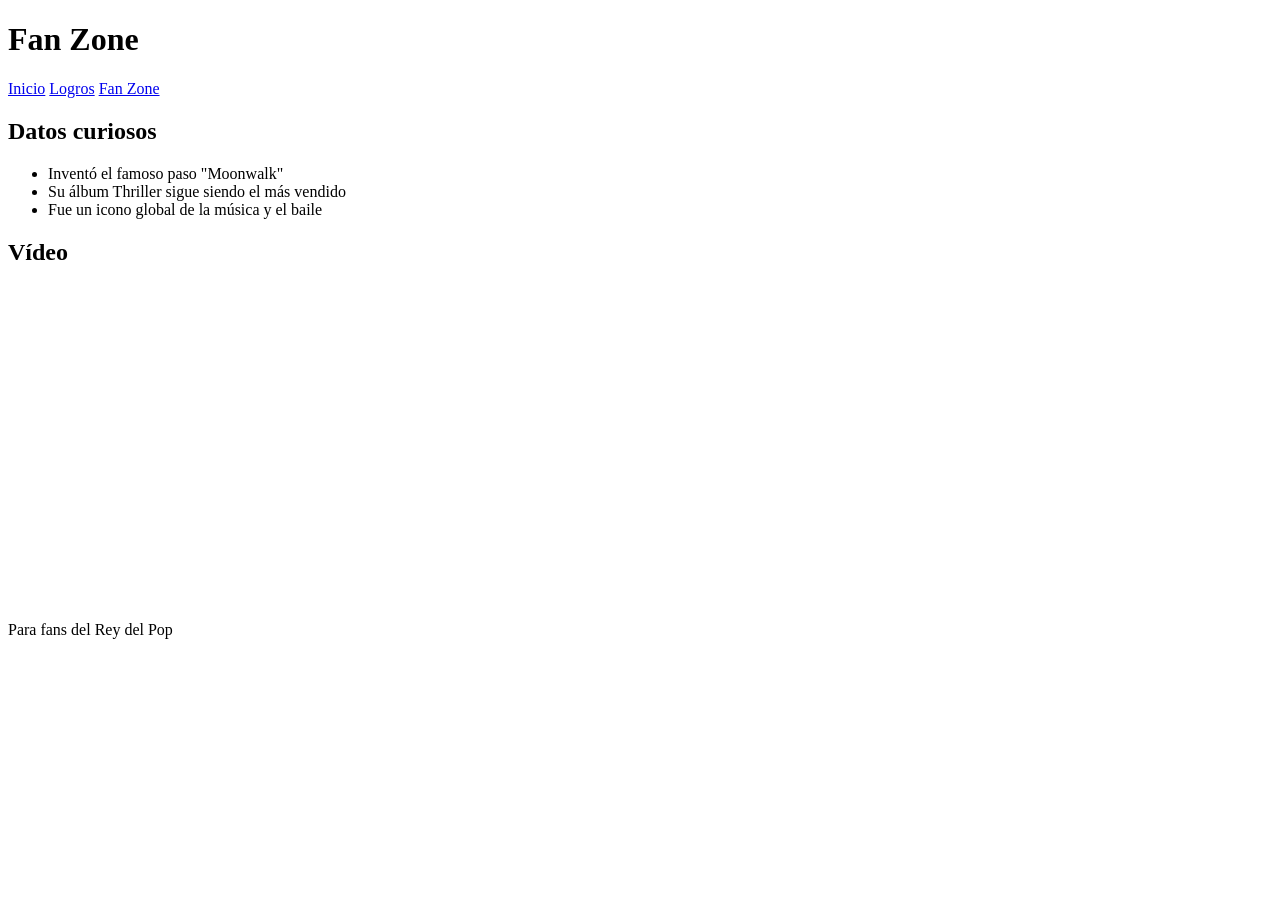
==== fanzone.html @ 9552c8fa "Add files via upload" ====
<!DOCTYPE html>
<html lang="es">
<head>
    <meta charset="UTF-8">
    <title>Fan Zone</title>
    <link rel="stylesheet" href="estilos.css">
</head>
<body>

<header>
    <h1>Fan Zone</h1>
    <nav>
        <a href="index.html">Inicio</a>
        <a href="logros.html">Logros</a>
        <a href="fanzone.html">Fan Zone</a>
    </nav>
</header>

<section>
    <h2>Datos curiosos</h2>

    <ul>
        <li>Inventó el famoso paso "Moonwalk"</li>
        <li>Su álbum Thriller sigue siendo el más vendido</li>
        <li>Fue un icono global de la música y el baile</li>
    </ul>

    <h2>Vídeo</h2>

    <iframe width="560" height="315"
    src="https://www.youtube.com/embed/Zi_XLOBDo_Y"
    title="Billie Jean" frameborder="0" allowfullscreen>
    </iframe>

</section>

<footer>
    <p>Para fans del Rey del Pop</p>
</footer>

</body>
</html>
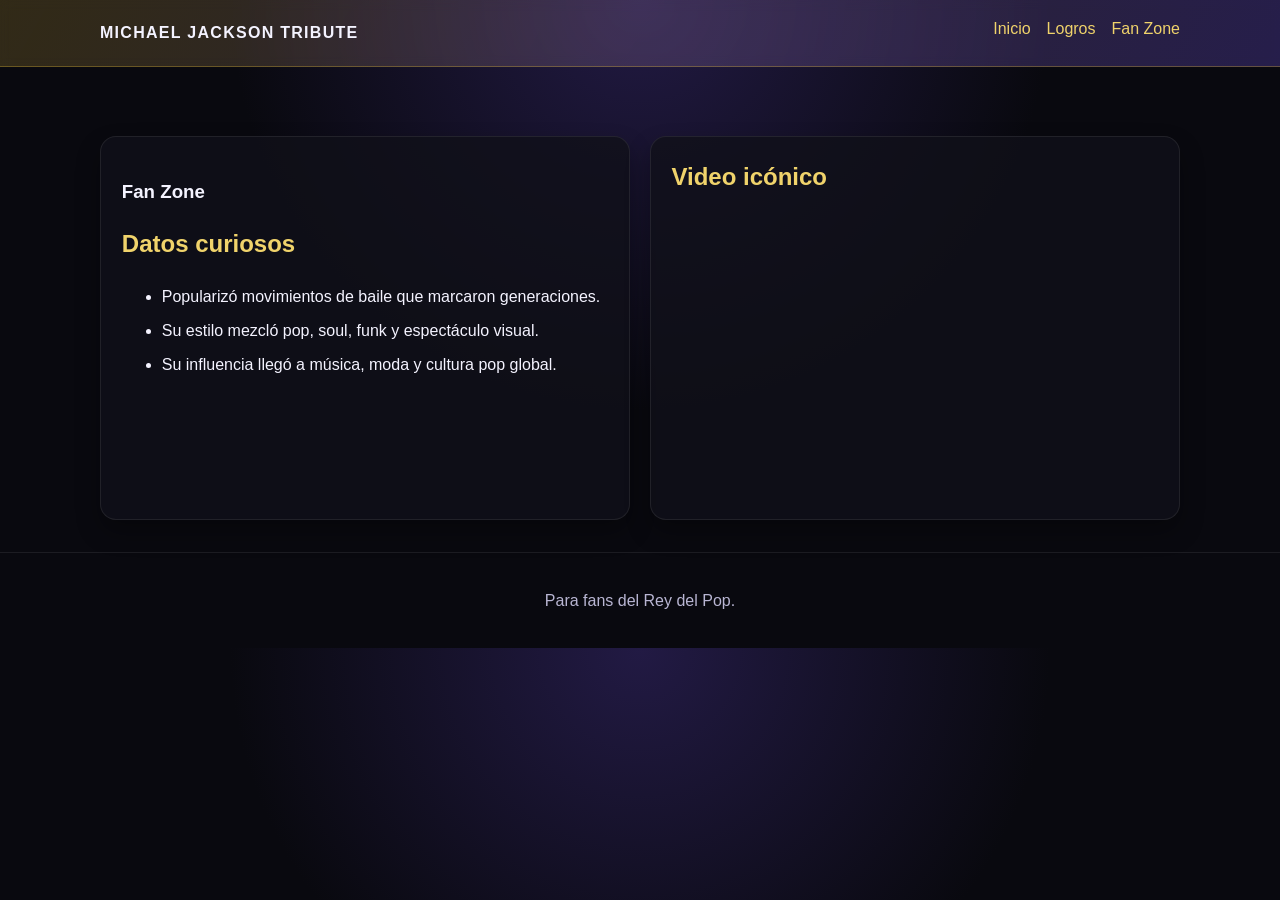
==== commit ba8b1557: "Rediseña sitio tributo con estilo visual unificado" ====
--- a/fanzone.html
+++ b/fanzone.html
@@ -1,42 +1,48 @@
 <!DOCTYPE html>
 <html lang="es">
 <head>
-    <meta charset="UTF-8">
-    <title>Fan Zone</title>
-    <link rel="stylesheet" href="estilos.css">
+  <meta charset="UTF-8">
+  <meta name="viewport" content="width=device-width, initial-scale=1.0">
+  <title>Fan Zone - Michael Jackson</title>
+  <link rel="stylesheet" href="estilos.css">
 </head>
 <body>
+  <header class="site-header">
+    <div class="wrap navbar">
+      <div class="brand">Michael Jackson Tribute</div>
+      <ul class="nav-links">
+        <li><a href="index.html">Inicio</a></li>
+        <li><a href="logros.html">Logros</a></li>
+        <li><a href="fanzone.html">Fan Zone</a></li>
+      </ul>
+    </div>
+  </header>
 
-<header>
-    <h1>Fan Zone</h1>
-    <nav>
-        <a href="index.html">Inicio</a>
-        <a href="logros.html">Logros</a>
-        <a href="fanzone.html">Fan Zone</a>
-    </nav>
-</header>
+  <main class="wrap">
+    <section class="grid-2" style="padding-top: 2.8rem;">
+      <article class="card">
+        <h1>Fan Zone</h1>
+        <h2>Datos curiosos</h2>
+        <ul>
+          <li>Popularizó movimientos de baile que marcaron generaciones.</li>
+          <li>Su estilo mezcló pop, soul, funk y espectáculo visual.</li>
+          <li>Su influencia llegó a música, moda y cultura pop global.</li>
+        </ul>
+      </article>
 
-<section>
-    <h2>Datos curiosos</h2>
+      <article class="card">
+        <h2>Video icónico</h2>
+        <iframe class="video-frame"
+          src="https://www.youtube.com/embed/Zi_XLOBDo_Y"
+          title="Michael Jackson - Billie Jean"
+          allowfullscreen>
+        </iframe>
+      </article>
+    </section>
+  </main>
 
-    <ul>
-        <li>Inventó el famoso paso "Moonwalk"</li>
-        <li>Su álbum Thriller sigue siendo el más vendido</li>
-        <li>Fue un icono global de la música y el baile</li>
-    </ul>
-
-    <h2>Vídeo</h2>
-
-    <iframe width="560" height="315"
-    src="https://www.youtube.com/embed/Zi_XLOBDo_Y"
-    title="Billie Jean" frameborder="0" allowfullscreen>
-    </iframe>
-
-</section>
-
-<footer>
-    <p>Para fans del Rey del Pop</p>
-</footer>
-
+  <footer class="site-footer">
+    <p>Para fans del Rey del Pop.</p>
+  </footer>
 </body>
 </html>
--- a/estilos.css
+++ b/estilos.css
@@ -0,0 +1,110 @@
+:root {
+  --bg: #09090f;
+  --panel: #11111a;
+  --text: #f4f3ff;
+  --muted: #b9b6d3;
+  --gold: #d4af37;
+  --gold-soft: #f0d36b;
+  --accent: #7f5fff;
+  --max: 1080px;
+}
+
+* { box-sizing: border-box; }
+html, body { margin: 0; padding: 0; }
+body {
+  font-family: "Segoe UI", Tahoma, Geneva, Verdana, sans-serif;
+  color: var(--text);
+  background: radial-gradient(circle at top, #221a44, var(--bg) 45%);
+  line-height: 1.6;
+}
+
+a { color: var(--gold-soft); text-decoration: none; }
+a:hover { text-decoration: underline; }
+
+.site-header {
+  background: linear-gradient(120deg, rgba(212,175,55,.2), rgba(127,95,255,.25));
+  border-bottom: 1px solid rgba(212,175,55,.35);
+  position: sticky;
+  top: 0;
+  backdrop-filter: blur(6px);
+}
+
+.wrap {
+  width: min(92%, var(--max));
+  margin: 0 auto;
+}
+
+.navbar {
+  display: flex;
+  justify-content: space-between;
+  align-items: center;
+  gap: 1rem;
+  padding: 1rem 0;
+}
+
+.brand { font-weight: 700; letter-spacing: .08em; text-transform: uppercase; }
+
+.nav-links {
+  list-style: none;
+  display: flex;
+  gap: 1rem;
+  padding: 0;
+  margin: 0;
+}
+
+.hero {
+  padding: 4rem 0 2rem;
+  display: grid;
+  grid-template-columns: 1.1fr .9fr;
+  gap: 2rem;
+  align-items: center;
+}
+
+.hero h1 { font-size: clamp(2rem, 5vw, 3.3rem); margin: 0 0 .8rem; }
+.hero p { color: var(--muted); }
+
+.hero-card, .card {
+  background: rgba(17,17,26,.8);
+  border: 1px solid rgba(255,255,255,.08);
+  border-radius: 16px;
+  padding: 1.3rem;
+  box-shadow: 0 12px 25px rgba(0,0,0,.3);
+}
+
+.hero img, .gallery img {
+  width: 100%;
+  height: auto;
+  border-radius: 12px;
+  border: 1px solid rgba(212,175,55,.45);
+}
+
+.grid-2 {
+  display: grid;
+  grid-template-columns: repeat(2, minmax(0,1fr));
+  gap: 1.2rem;
+  margin: 1.5rem 0 2rem;
+}
+
+h2 { margin-top: 0; color: var(--gold-soft); }
+ul { margin: .6rem 0 0; }
+li { margin-bottom: .55rem; }
+
+.video-frame {
+  width: 100%;
+  aspect-ratio: 16/9;
+  border: 0;
+  border-radius: 12px;
+}
+
+.site-footer {
+  text-align: center;
+  color: var(--muted);
+  border-top: 1px solid rgba(255,255,255,.08);
+  padding: 1.2rem 0;
+  margin-top: 2rem;
+}
+
+@media (max-width: 820px) {
+  .hero, .grid-2 { grid-template-columns: 1fr; }
+  .navbar { flex-direction: column; align-items: flex-start; }
+}
